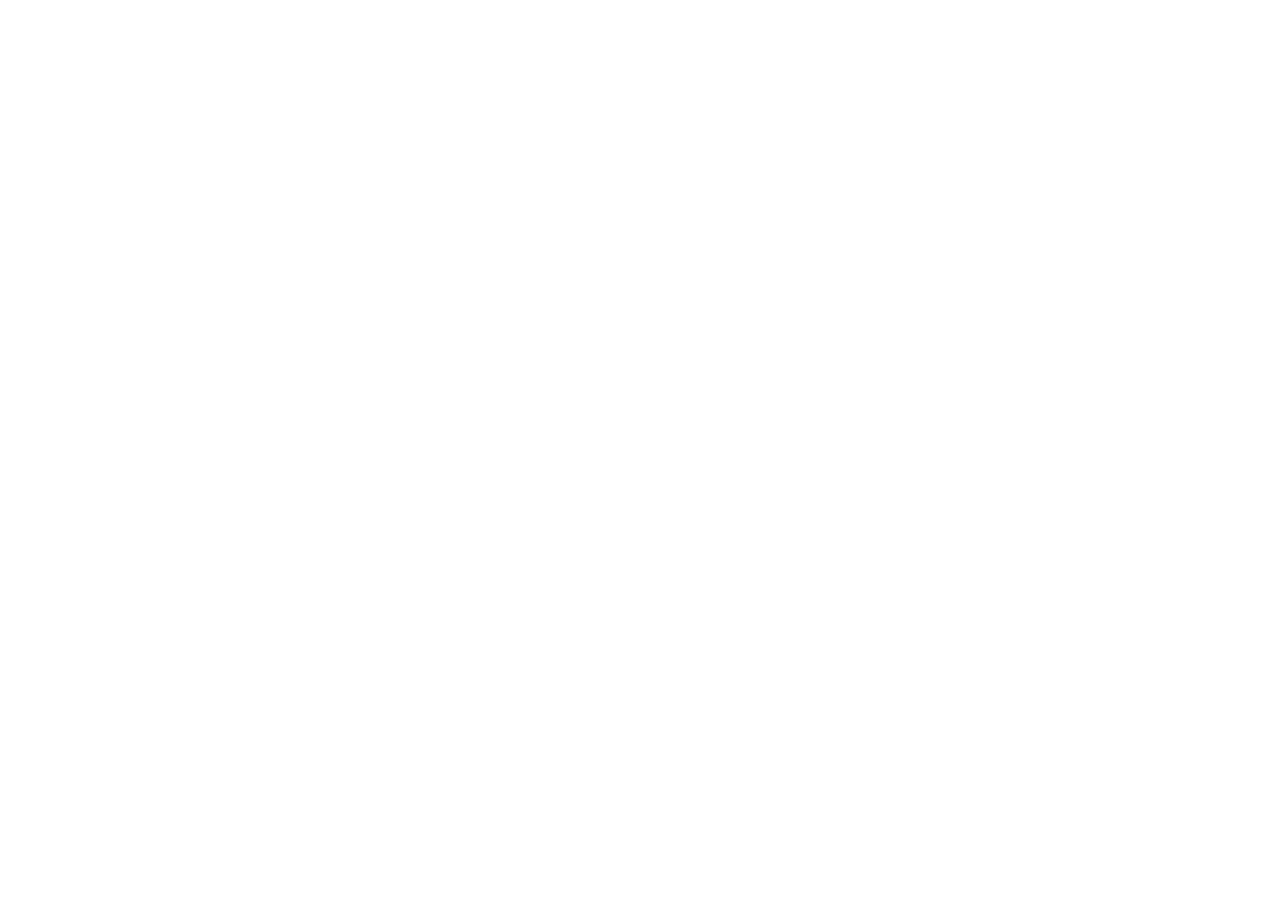
==== game.html @ f9f2cb6d "pages structure commit" ====
<!DOCTYPE html>
<html lang="en">
<head>
    <meta charset="UTF-8">
    <meta http-equiv="X-UA-Compatible" content="IE=edge">
    <meta name="viewport" content="width=device-width, initial-scale=1.0">
    <title>GeoPhysCollision</title>
    <link rel="stylesheet" href="./styles/styles.css">
</head>
<body>
    <canvas id="gameCanvas"></canvas>
    <script src="./scripts/classes.js"></script>
    <script src="./scripts/main.js"></script>
</body>
</html>
---- styles/styles.css ----
/* css reset */
:root {
    font-size: 16px;
    --light: #ededed;
    --dark: #333333;
    --accent: #ff3300;
    --primary: #008080;
    --secondary: #ffaa00;
    scroll-behavior: smooth;
}

*, *::before, *::after {
    border: 0;
    margin: 0;
    padding: 0;
    box-sizing: border-box;
}
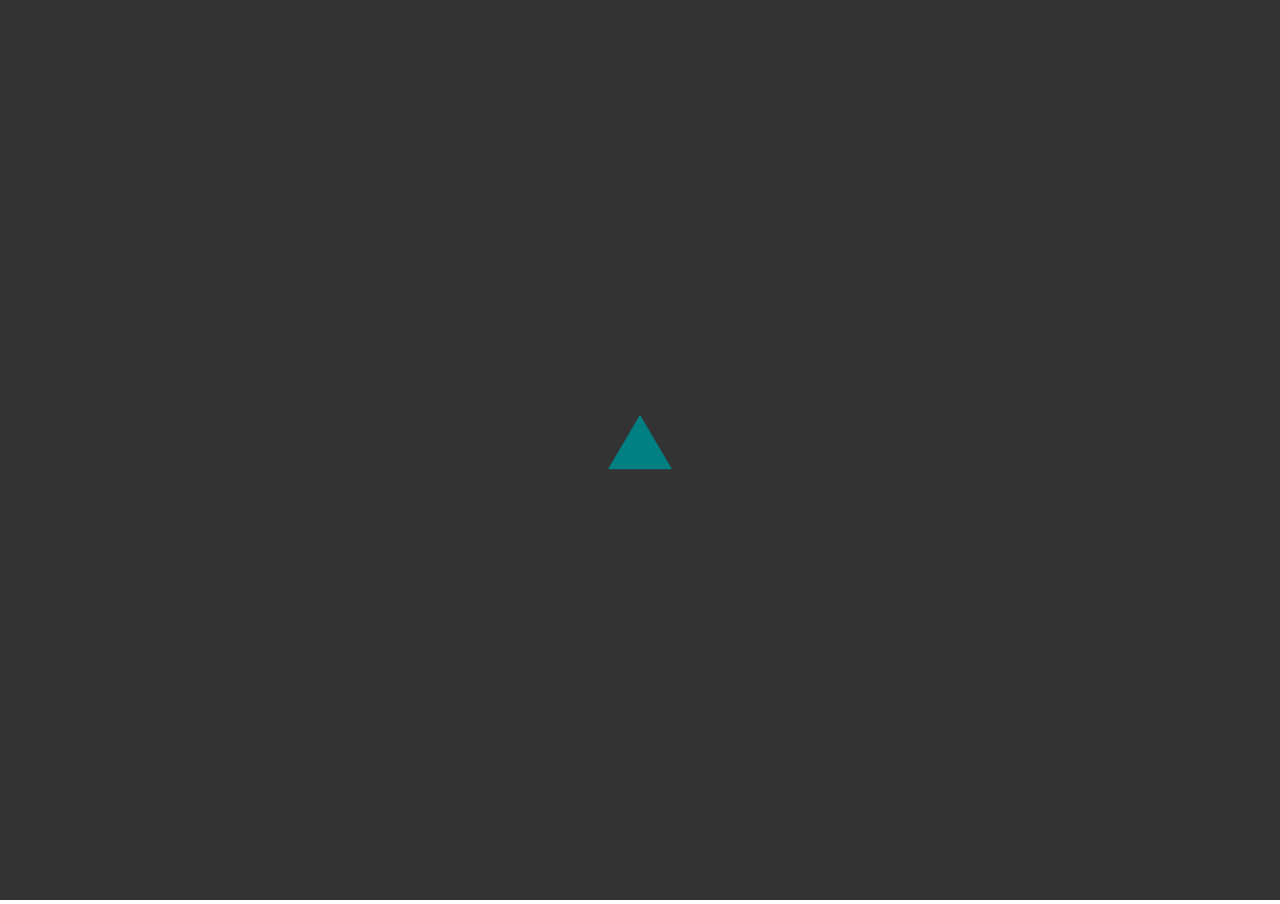
==== commit b734bf76: "rocket fuel and drag fixed" ====
--- a/game.html
+++ b/game.html
@@ -8,7 +8,7 @@
     <link rel="stylesheet" href="./styles/styles.css">
 </head>
 <body>
-    <canvas id="gameCanvas"></canvas>
+        <canvas id="gameCanvas"></canvas>
     <script src="./scripts/classes.js"></script>
     <script src="./scripts/main.js"></script>
 </body>
--- a/styles/styles.css
+++ b/styles/styles.css
@@ -1,3 +1,4 @@
+
 /* css reset */
 :root {
     font-size: 16px;
@@ -13,5 +14,31 @@
     border: 0;
     margin: 0;
     padding: 0;
-    box-sizing: border-box;
+    /* box-sizing: border-box; */
+}
+
+/* landing page styling */
+.container{
+display: flex;
+flex-direction: column;
+align-items: center;
+justify-content: center;
+}
+
+.title h1{
+    margin: 8rem;
+    padding: 1rem;
+    font-size: 8rem;
+}
+
+.start{
+    margin: 8rem;
+    padding: 1rem;
+}
+
+/* canvas styling */
+#gameCanvas {
+    top: 0;
+    left: 0;
+    background-color: var(--dark);
 }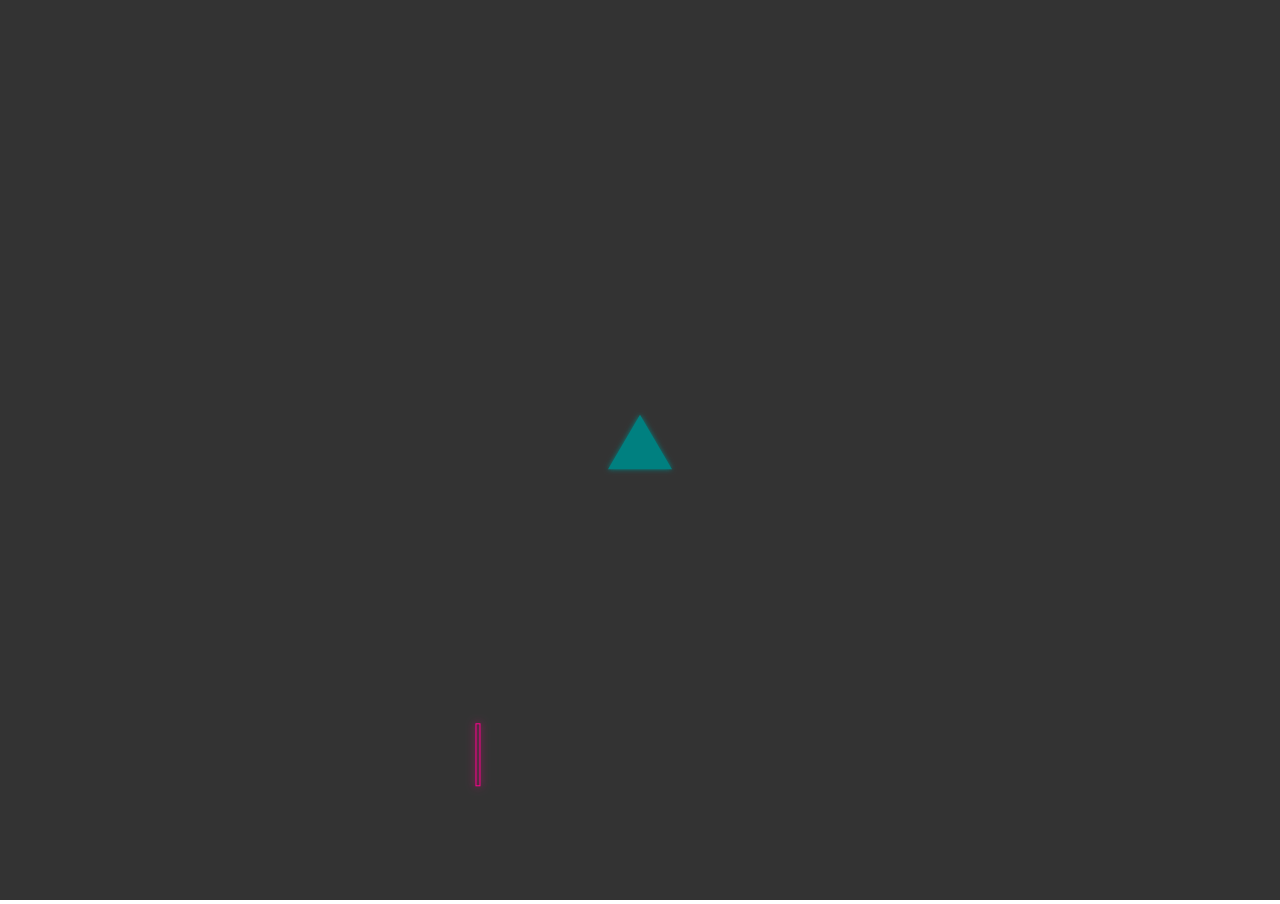
==== commit 34bcafd2: "neon fix + file segragation" ====
--- a/game.html
+++ b/game.html
@@ -9,7 +9,8 @@
 </head>
 <body>
         <canvas id="gameCanvas"></canvas>
-    <script src="./scripts/classes.js"></script>
+    <script src="./scripts/ship.js"></script>
+    <script src="./scripts/enemies.js"></script>
     <script src="./scripts/main.js"></script>
 </body>
 </html>